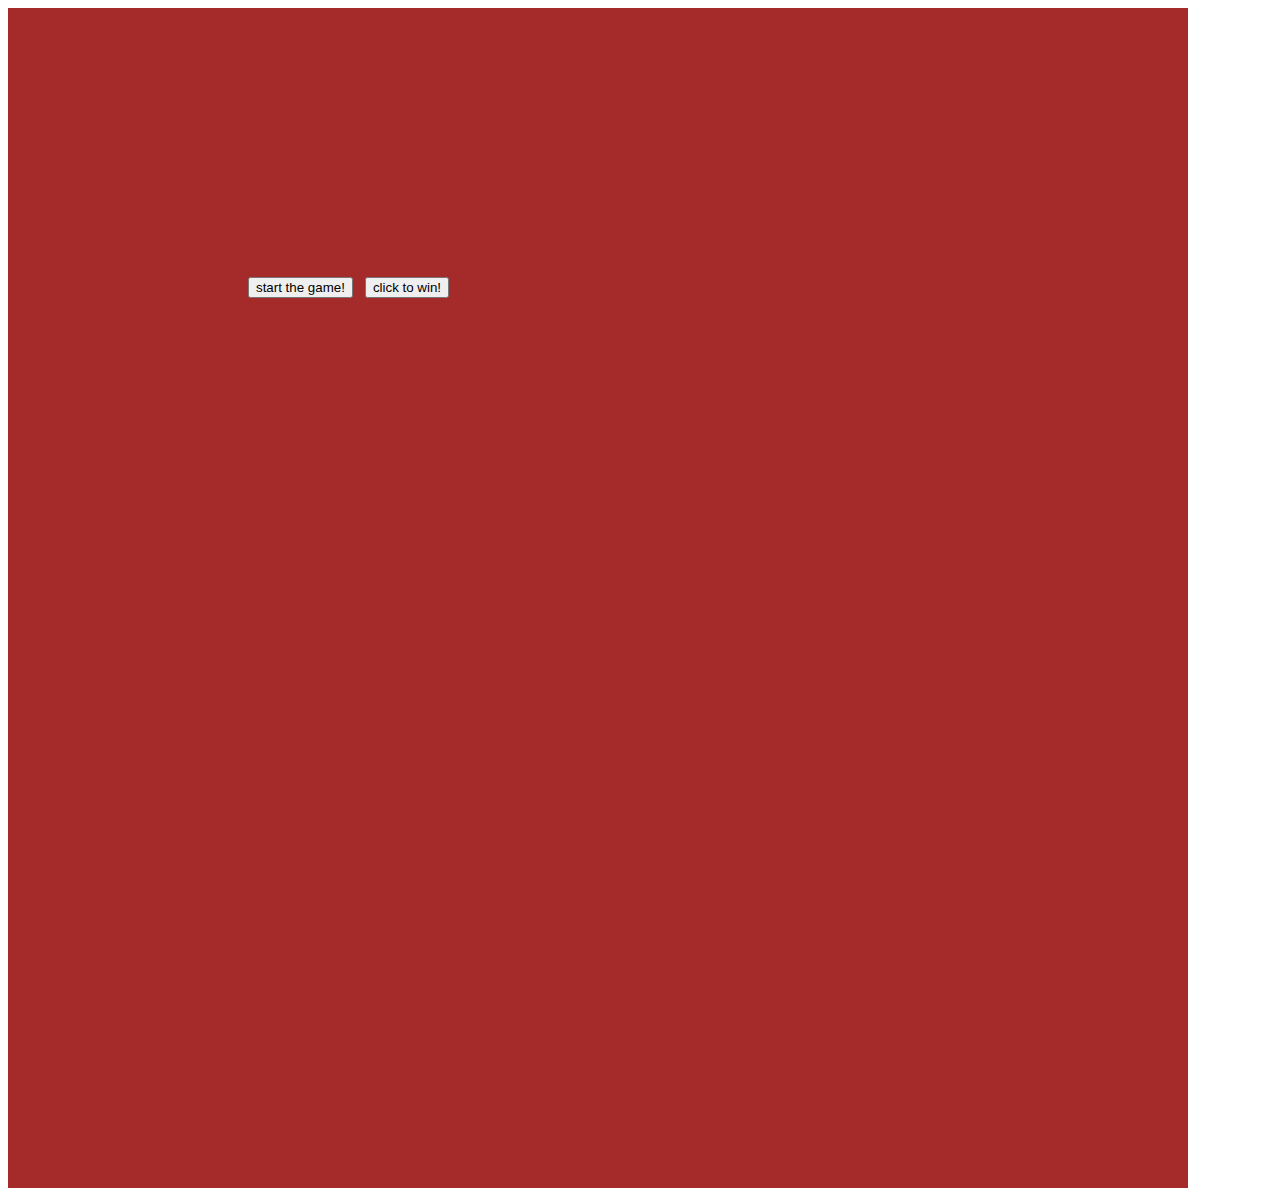
==== studentcode/rlamarre_browser_side_js/question4/index4.html @ cff6fdcb "Newest Changes" ====
<html>
    <head> 
        <link rel="stylesheet" type="text/css" href="style4.css">
        <style>
                #btn {
                    position: absolute;
                }
            </style>
    </head>
        <body id = "body">
         <div id = "app", class = "appText">
                <button id = "startClick">start the game!</button>
                <button id = "winClick">click to win!</button>
         </div>
         
        
         <script src="main4.js"></script>

        </body>
</html>
---- studentcode/rlamarre_browser_side_js/question4/style4.css ----
div {
    background-color: brown;
    height: 700px;
    width: 700px;
    padding: 240px;
}

.appText {
    font-family: Georgia, Times, 'Times New Roman', serif;
    color: white;
    font-size: 36pt;

}
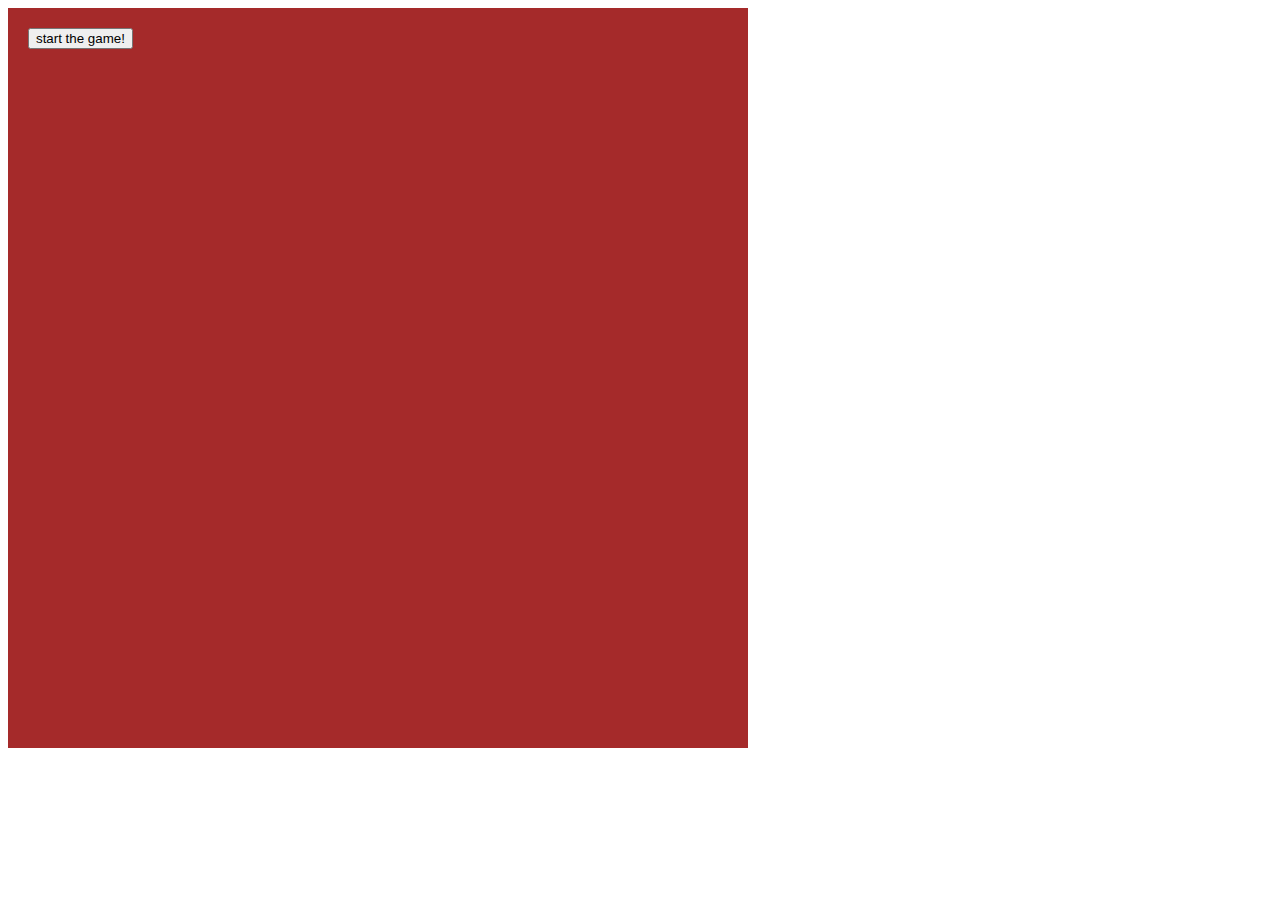
==== commit 42ccddd9: "latest changes" ====
--- a/studentcode/rlamarre_browser_side_js/question4/index4.html
+++ b/studentcode/rlamarre_browser_side_js/question4/index4.html
@@ -2,7 +2,7 @@
     <head> 
         <link rel="stylesheet" type="text/css" href="style4.css">
         <style>
-                #btn {
+                #winClick {
                     position: absolute;
                 }
             </style>
--- a/studentcode/rlamarre_browser_side_js/question4/style4.css
+++ b/studentcode/rlamarre_browser_side_js/question4/style4.css
@@ -2,7 +2,7 @@
     background-color: brown;
     height: 700px;
     width: 700px;
-    padding: 240px;
+    padding: 20px;
 }
 
 .appText {
